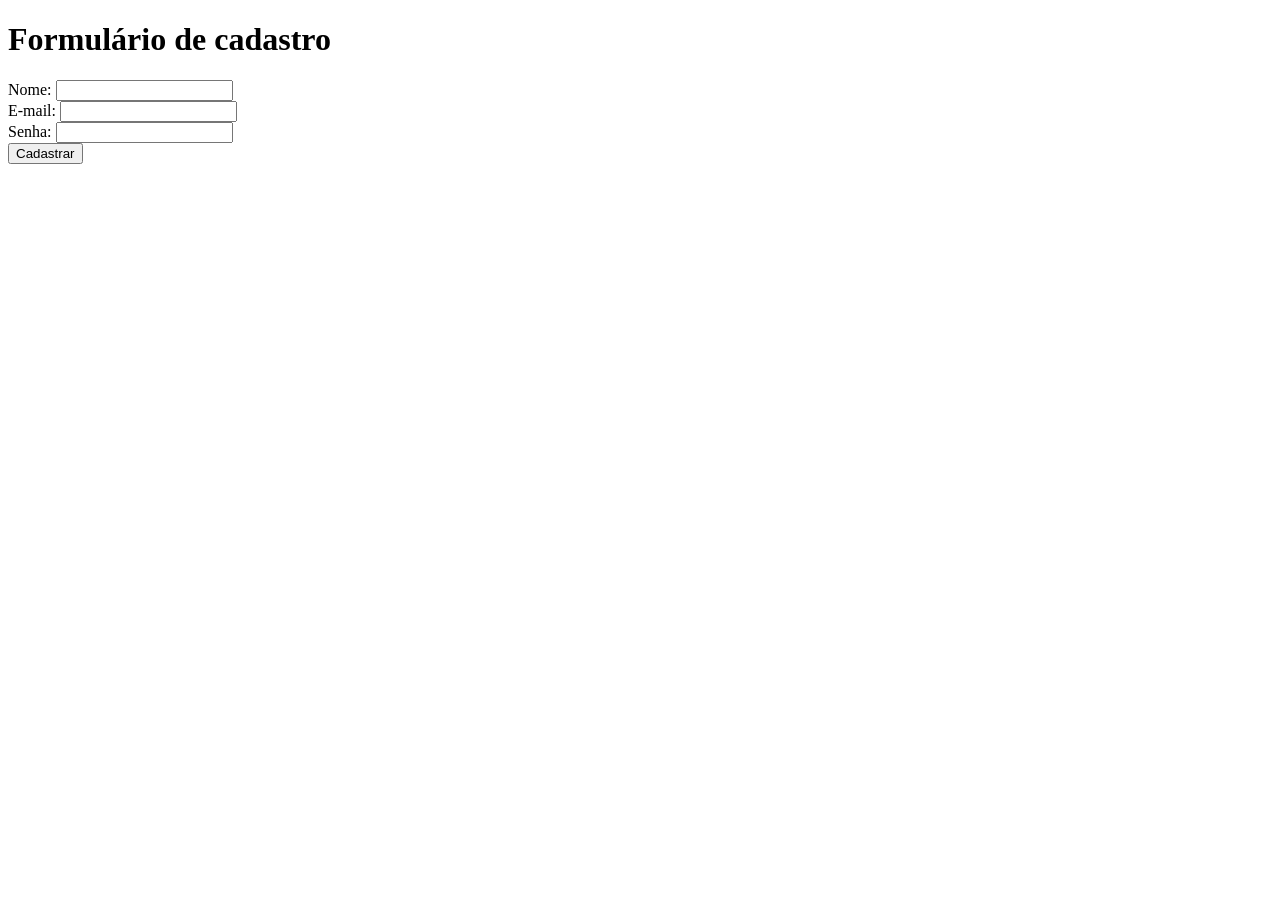
==== index.html @ 345ebb60 "add exercicio_html modulo 3" ====
<!DOCTYPE html>
<html lang="pt_br">
<head>
    <meta charset="UTF-8">
    <meta name="viewport" content="width=device-width, initial-scale=1.0">
    <title>Document</title>
</head>
<body>
    <h1>Formulário de cadastro</h1>
    <form>
        <label for="nome_usuario">Nome:</label>
        <input id="nome_usuario" type="text" /><br/>
        <label for="email">E-mail:</label>
        <input id="email" type="email" /><br/>
        <label for="password">Senha:</label>
        <input id="password" type="password" /><br/>
        <button type="submit">Cadastrar</button>

    </form>
    
</body>
</html>
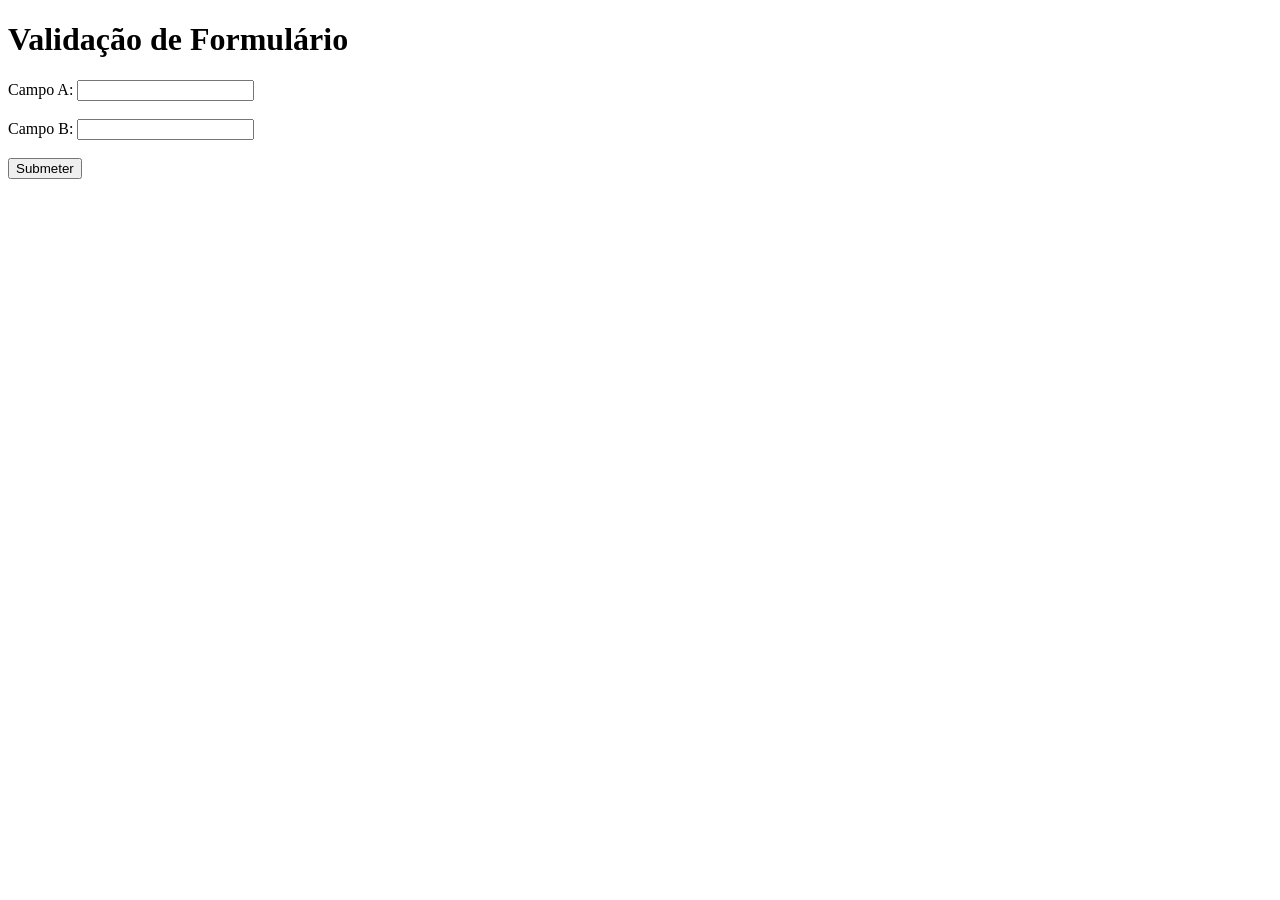
==== commit 6ec11d36: "Add files via upload" ====
--- a/index.html
+++ b/index.html
@@ -1,22 +1,22 @@
 <!DOCTYPE html>
-<html lang="pt_br">
+<html lang="en">
 <head>
     <meta charset="UTF-8">
     <meta name="viewport" content="width=device-width, initial-scale=1.0">
-    <title>Document</title>
+    <title>Validação de Formulário</title>
+    <script src="main.js" defer></script>
 </head>
 <body>
-    <h1>Formulário de cadastro</h1>
-    <form>
-        <label for="nome_usuario">Nome:</label>
-        <input id="nome_usuario" type="text" /><br/>
-        <label for="email">E-mail:</label>
-        <input id="email" type="email" /><br/>
-        <label for="password">Senha:</label>
-        <input id="password" type="password" /><br/>
-        <button type="submit">Cadastrar</button>
-
+    <h1>Validação de Formulário</h1>
+    <form id="formulario">
+        <label for="campoA">Campo A:</label>
+        <input type="number" id="campoA" name="campoA" required>
+        <br><br>
+        <label for="campoB">Campo B:</label>
+        <input type="number" id="campoB" name="campoB" required>
+        <br><br>
+        <button type="submit">Submeter</button>
     </form>
-    
+    <p id="mensagem"></p>
 </body>
 </html>
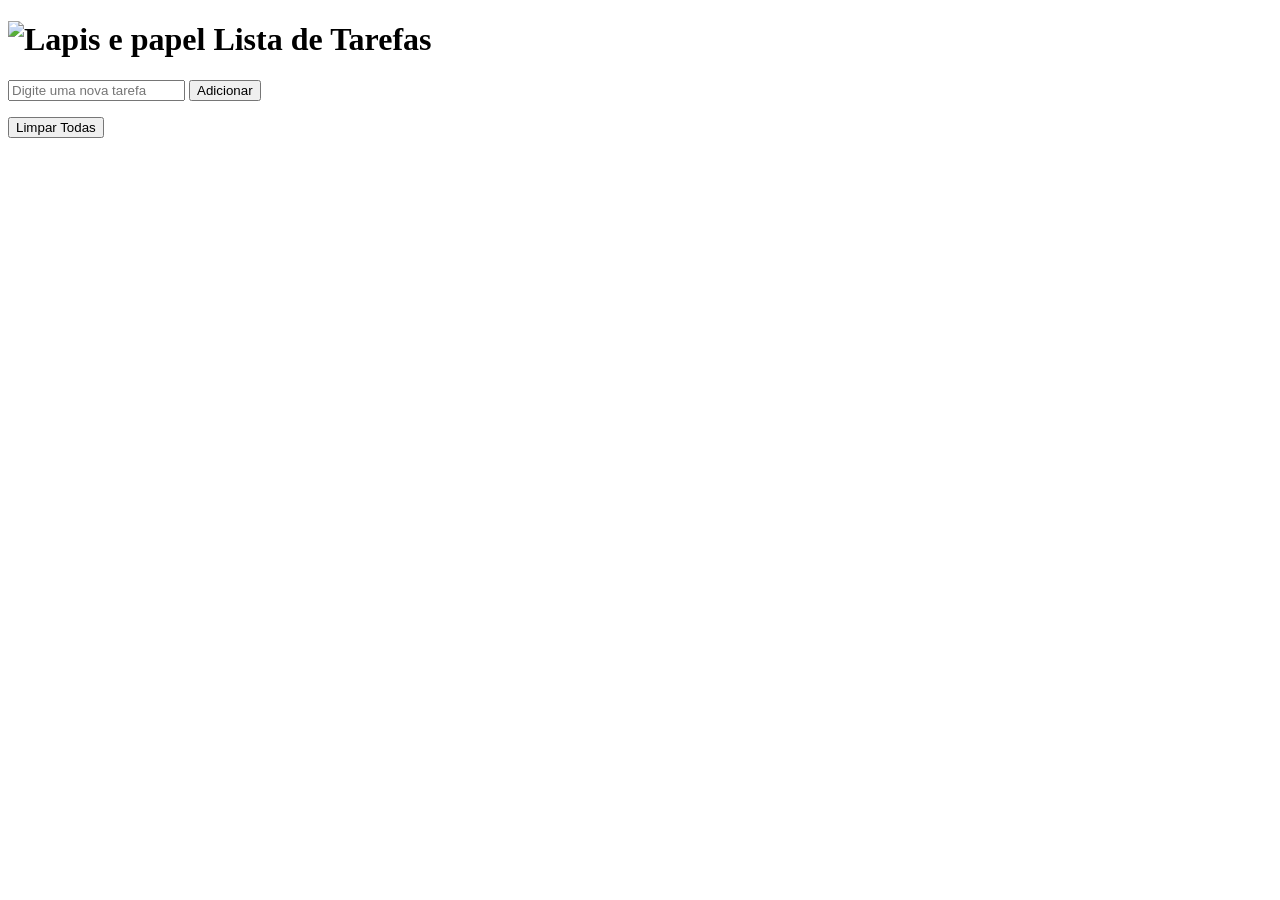
==== commit f2e0aced: "Add files via upload add index.html" ====
--- a/index.html
+++ b/index.html
@@ -1,22 +1,30 @@
 <!DOCTYPE html>
-<html lang="en">
+<html lang="pt-BR">
+
 <head>
-    <meta charset="UTF-8">
-    <meta name="viewport" content="width=device-width, initial-scale=1.0">
-    <title>Validação de Formulário</title>
-    <script src="main.js" defer></script>
+    <meta charset="UTF-8" />
+    <meta name="viewport" content="width=device-width, initial-scale=1" />
+    <title>Lista de Tarefas</title>
+    <link rel="stylesheet" href="main.css" />
 </head>
+
 <body>
-    <h1>Validação de Formulário</h1>
-    <form id="formulario">
-        <label for="campoA">Campo A:</label>
-        <input type="number" id="campoA" name="campoA" required>
-        <br><br>
-        <label for="campoB">Campo B:</label>
-        <input type="number" id="campoB" name="campoB" required>
-        <br><br>
-        <button type="submit">Submeter</button>
+    <h1>
+        <img id="icone-titulo" src="https://emojigraph.org/media/openmoji/memo_1f4dd.png" alt="Lapis e papel"/>
+        Lista de Tarefas
+    </h1>
+
+    <form id="form-tarefa">
+        <input type="text" id="input-tarefa" placeholder="Digite uma nova tarefa" required />
+        <button type="submit">Adicionar</button>
     </form>
-    <p id="mensagem"></p>
+
+    <ol id="lista-tarefas"></ol>
+
+    <button id="btn-limpar-tudo">Limpar Todas</button>
+
+    <script src="https://code.jquery.com/jquery-3.7.1.min.js"></script>
+    <script src="main.js"></script>
 </body>
-</html>+
+</html>
